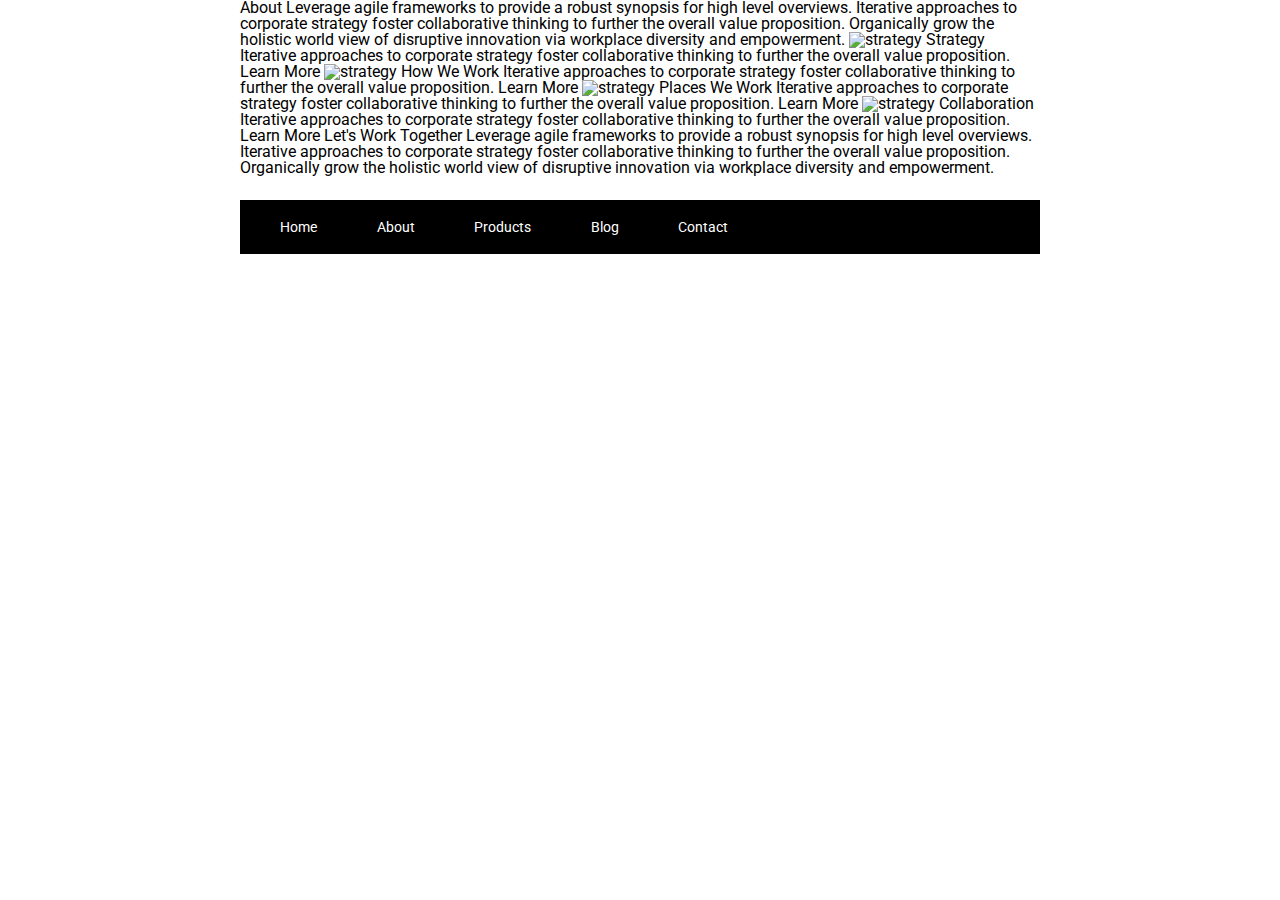
==== about.html @ 1dc5da14 "finished homepage" ====
<!doctype html>

<html lang="en">
<head>
  <meta charset="utf-8">

  <title>Sprint Challenge - About</title>

  <link href="https://fonts.googleapis.com/css?family=Roboto|Rubik" rel="stylesheet">
  <link rel="stylesheet" href="css/index.css">

</head>

<body>
    <div class="container about-page">
     
    About

    Leverage agile frameworks to provide a robust synopsis for high level overviews. Iterative approaches to corporate strategy foster collaborative thinking to further the overall value proposition. Organically grow the holistic world view of disruptive innovation via workplace diversity and empowerment.
  

    <img src="img/about-plan.png" alt="strategy">
    
    Strategy
    
    Iterative approaches to corporate strategy foster collaborative thinking to further the overall value proposition.

    Learn More



    <img src="img/about-working.png" alt="strategy">
    
    How We Work
    
    Iterative approaches to corporate strategy foster collaborative thinking to further the overall value proposition.

    Learn More



    <img src="img/about-office.png" alt="strategy">
    
    Places We Work

    Iterative approaches to corporate strategy foster collaborative thinking to further the overall value proposition.

    Learn More

    <img src="img/about-meeting.png" alt="strategy">
    
    Collaboration
    
    Iterative approaches to corporate strategy foster collaborative thinking to further the overall value proposition.

    Learn More

    Let's Work Together

    Leverage agile frameworks to provide a robust synopsis for high level overviews. Iterative approaches to corporate strategy foster collaborative thinking to further the overall value proposition. Organically grow the holistic world view of disruptive innovation via workplace diversity and empowerment.
        
      <footer>
        <nav>
          <a href="index.html">Home</a>
          <a href="#">About</a>
          <a href="#">Products</a>
          <a href="#">Blog</a>
          <a href="#">Contact</a>
        </nav>
      </footer>
    </div><!-- container -->        
</body>
</html>
---- css/index.css ----
/* http://meyerweb.com/eric/tools/css/reset/ 
   v2.0 | 20110126
   License: none (public domain)
*/

html, body, div, span, applet, object, iframe,
h1, h2, h3, h4, h5, h6, p, blockquote, pre,
a, abbr, acronym, address, big, cite, code,
del, dfn, em, img, ins, kbd, q, s, samp,
small, strike, strong, sub, sup, tt, var,
b, u, i, center,
dl, dt, dd, ol, ul, li,
fieldset, form, label, legend,
table, caption, tbody, tfoot, thead, tr, th, td,
article, aside, canvas, details, embed, 
figure, figcaption, footer, header, hgroup, 
menu, nav, output, ruby, section, summary,
time, mark, audio, video {
	margin: 0;
	padding: 0;
	border: 0;
	font-size: 100%;
	font: inherit;
	vertical-align: baseline;
}
/* HTML5 display-role reset for older browsers */
article, aside, details, figcaption, figure, 
footer, header, hgroup, menu, nav, section {
	display: block;
}
body {
	line-height: 1;
}
ol, ul {
	list-style: none;
}
blockquote, q {
	quotes: none;
}
blockquote:before, blockquote:after,
q:before, q:after {
	content: '';
	content: none;
}
table {
	border-collapse: collapse;
	border-spacing: 0;
}

* {
    box-sizing: border-box;
}

html, body {
    height: 100%;
    font-family: 'Roboto', sans-serif;
}

h1, h2, h3, h4, h5 {
    font-size: 18px;
    margin-bottom: 15px;
    font-family: 'Rubik', sans-serif;
}

p {
    line-height: 1.4;
}

.container {
    width: 800px;
    margin: 0 auto;
}

.top-content {
    display: flex;
    flex-wrap: wrap;
    justify-content: space-evenly;
    margin-bottom: 20px;
    border-bottom: 1px dashed black;
}

.top-content .text-container {
    width: 48%;
    padding: 0 1%;
    padding-bottom: 20px;  
}

.middle-content {
    margin-bottom: 20px;
    border-bottom: 1px dashed black;
}

.middle-content h2 {
    padding: 0 2%;
    margin-bottom: 0;
}

.middle-content .boxes {
    display: flex;
    flex-wrap: wrap;
    justify-content: space-evenly;
}

.middle-content .boxes .box {
    width: 12.5%;
    height: 100px;
    background: black;
    margin: 20px 2.5%;
    color: white;
    display: flex;
    align-items: center;
    justify-content: center;
}

.bottom-content {
    display: flex;
    margin: 0 2% 20px;
    justify-content: space-around;
}

.bottom-content .text-container {
    padding-right: 4%;
}

.bottom-content .text-container:last-child {
    padding-right: 0;
}

footer {
    width: 100%;
    background: black;
}

footer nav {
    width: 60%;
    display: flex;
    justify-content: space-between;
    align-items: center;
    padding: 20px 2%;
    font-size: 14px;
}

footer nav a {
    color: white;
    text-decoration: none;
}
/*boxes section*/
#one {
    background-color: teal;
}
#two {
    background-color: gold;
}
#three {
    background-color: cadetblue;
}
#four {
    background-color: coral;
}
#five {
    background-color: crimson;
}
#six {
    background-color: forestgreen;
}
#seven {
    background-color: darkorchid;
}
#eight {
    background-color: hotpink;
}
#nine {
    background-color: indigo;
}
#ten {
    background-color: dodgerblue;
}
/*header section*/
nav{
    margin:3%;
    display: flex;
    justify-content: center;
    align-items: baseline;
    width:100%;
    top:0;
}

.links{
    width:50%;
    display:flex;
    justify-content: space-around;
    text-align: center;
}
.headerImage{
    display: flex;
    justify-content: center;
    margin-bottom:2%;
}
header nav a{
    color:black;
    text-decoration: none;
}
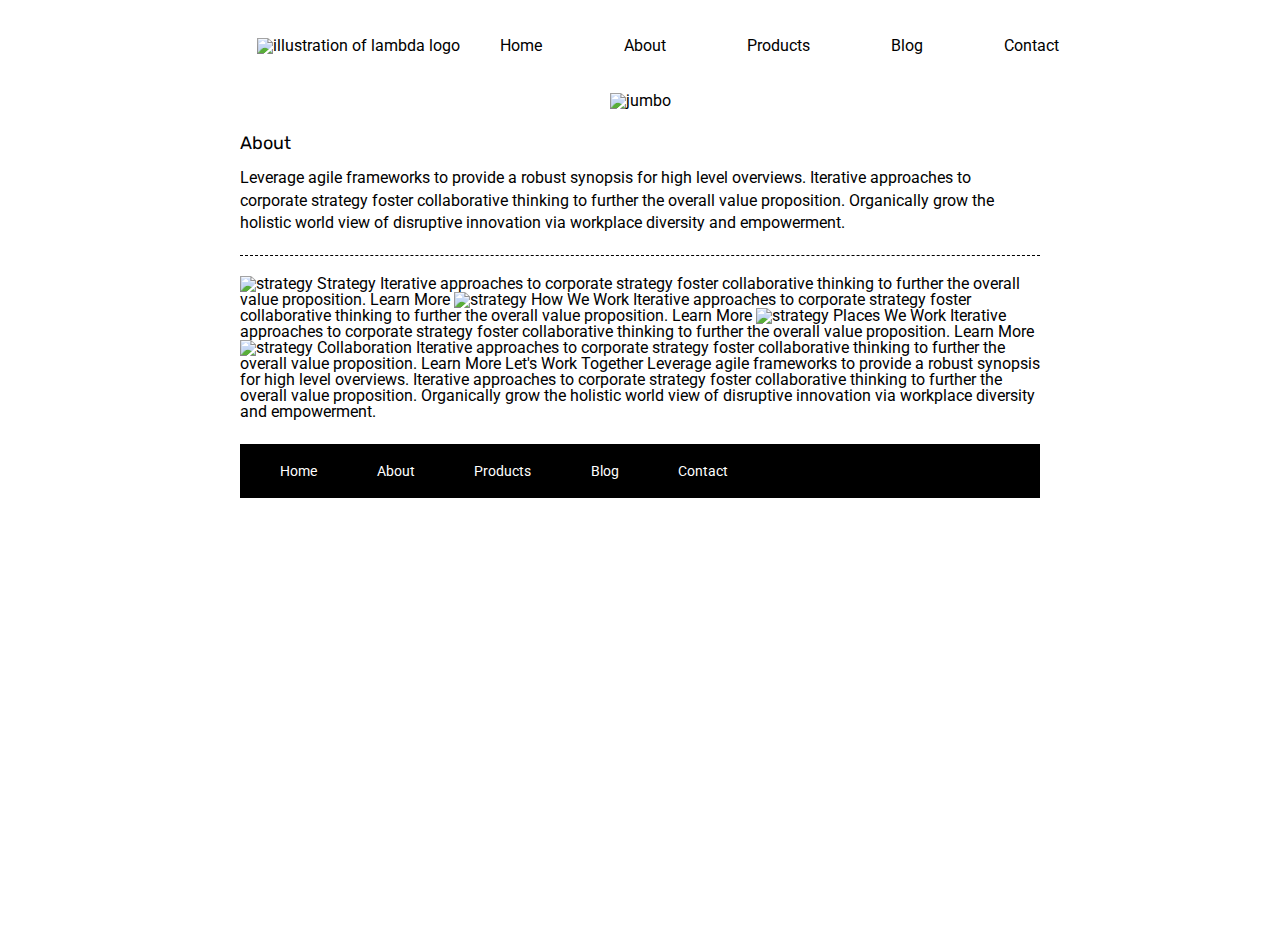
==== commit a2ff3ac2: "about section top part done" ====
--- a/about.html
+++ b/about.html
@@ -10,14 +10,36 @@
   <link rel="stylesheet" href="css/index.css">
 
 </head>
+<!--header section-->
+<body>
+  <header>
+    <nav>
+        <div class="logo">
+            <img src="/img/lambda-black.png" alt="illustration of lambda logo">
+        </div>
+        <div class="links">
+        <a href="index.html">Home</a>
+        <a href="#">About</a>
+        <a href="#">Products</a>
+        <a href="#">Blog</a>
+        <a href="#">Contact</a>
+    </div>
+    </nav>
+    <section class="headerImage">
+        <img src="/img/jumbo-about.png" alt="jumbo">
+    </section>
+</header>
+    <div class="container about-page">
 
-<body>
-    <div class="container about-page">
-     
-    About
+  <!--About section-->
 
-    Leverage agile frameworks to provide a robust synopsis for high level overviews. Iterative approaches to corporate strategy foster collaborative thinking to further the overall value proposition. Organically grow the holistic world view of disruptive innovation via workplace diversity and empowerment.
-  
+  <section class="about">
+    <h2>About</h2>
+
+    <p>Leverage agile frameworks to provide a robust synopsis for high level overviews. Iterative approaches to corporate strategy foster collaborative thinking to further the overall value proposition. Organically grow the holistic world view of disruptive innovation via workplace diversity and empowerment.</p>
+  </section>
+
+  <!--Image Section-->
 
     <img src="img/about-plan.png" alt="strategy">
     
@@ -58,6 +80,8 @@
     Let's Work Together
 
     Leverage agile frameworks to provide a robust synopsis for high level overviews. Iterative approaches to corporate strategy foster collaborative thinking to further the overall value proposition. Organically grow the holistic world view of disruptive innovation via workplace diversity and empowerment.
+
+    <!--Footer Section-->
         
       <footer>
         <nav>
--- a/css/index.css
+++ b/css/index.css
@@ -199,4 +199,10 @@
 header nav a{
     color:black;
     text-decoration: none;
+}
+/*About section*/
+.about{
+    margin-bottom: 20px;
+    border-bottom: 1px dashed black;
+    padding-bottom: 20px;
 }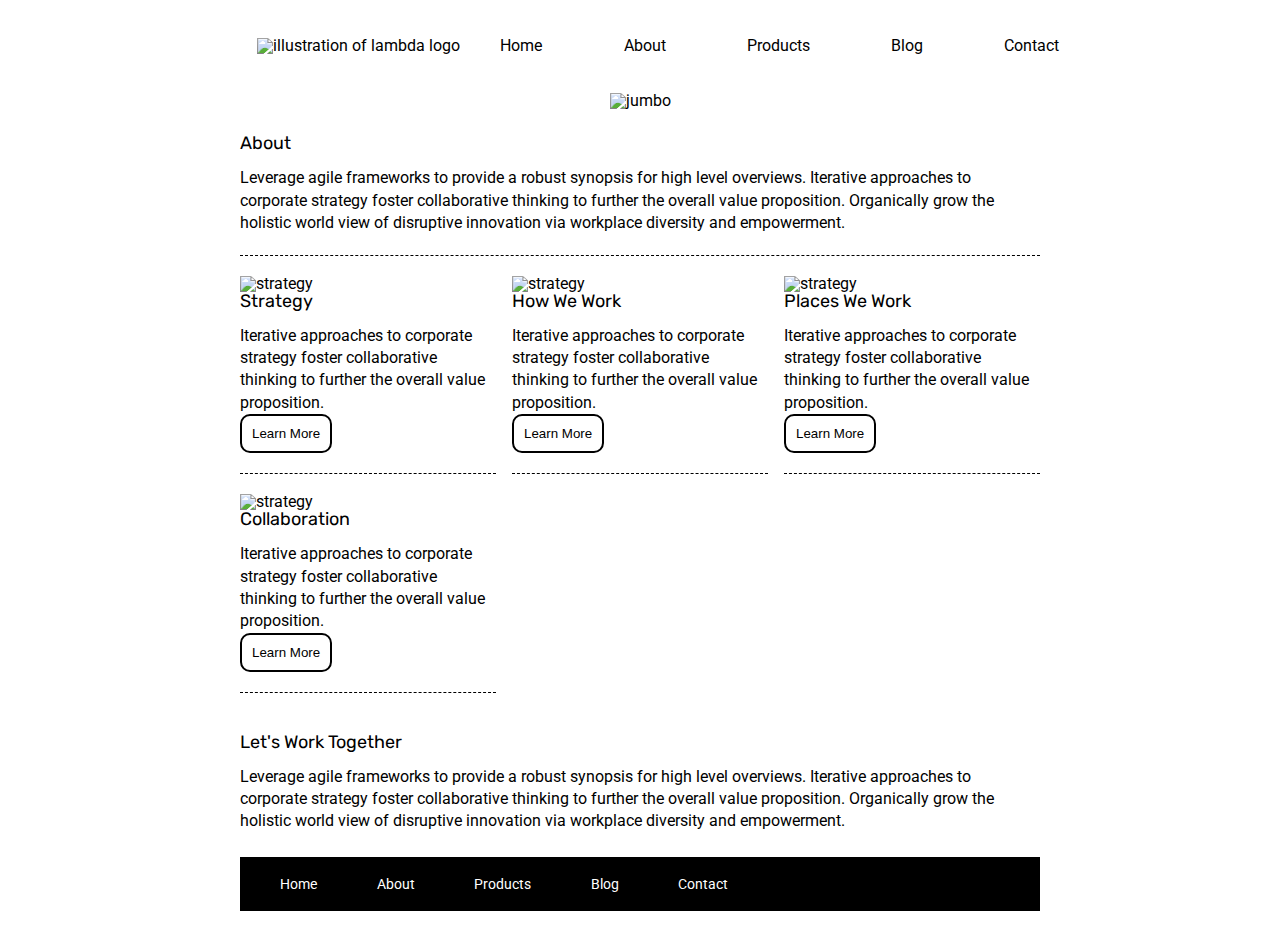
==== commit 91b865b6: "finished project" ====
--- a/about.html
+++ b/about.html
@@ -40,47 +40,52 @@
   </section>
 
   <!--Image Section-->
-
+  <div class="middle">
+  <section class="paragraph">
     <img src="img/about-plan.png" alt="strategy">
     
-    Strategy
+    <h2>Strategy</h2>
     
-    Iterative approaches to corporate strategy foster collaborative thinking to further the overall value proposition.
+    <p>Iterative approaches to corporate strategy foster collaborative thinking to further the overall value proposition.</p>
 
-    Learn More
-
-
-
+    <button class="info">Learn More</button>
+  </section>
+    
+  <section class="paragraph">
     <img src="img/about-working.png" alt="strategy">
     
-    How We Work
+    <h2>How We Work</h2>
     
-    Iterative approaches to corporate strategy foster collaborative thinking to further the overall value proposition.
+    <p>Iterative approaches to corporate strategy foster collaborative thinking to further the overall value proposition.</p>
 
-    Learn More
+    <button class="info">Learn More</button>
 
+  </section>
 
-
+  <section class="paragraph">
     <img src="img/about-office.png" alt="strategy">
     
-    Places We Work
+    <h2>Places We Work</h2>
 
-    Iterative approaches to corporate strategy foster collaborative thinking to further the overall value proposition.
+    <p>Iterative approaches to corporate strategy foster collaborative thinking to further the overall value proposition.</p>
 
-    Learn More
-
+    <button class="info">Learn More</button>
+  </section>
+  <section class="paragraph">
     <img src="img/about-meeting.png" alt="strategy">
     
-    Collaboration
+    <h2>Collaboration</h2>
     
-    Iterative approaches to corporate strategy foster collaborative thinking to further the overall value proposition.
+    <p>Iterative approaches to corporate strategy foster collaborative thinking to further the overall value proposition.</p>
 
-    Learn More
+    <button class="info">Learn More</button>
+  </section>
+  <div class="ending">
+    <h2>Let's Work Together</h2>
 
-    Let's Work Together
-
-    Leverage agile frameworks to provide a robust synopsis for high level overviews. Iterative approaches to corporate strategy foster collaborative thinking to further the overall value proposition. Organically grow the holistic world view of disruptive innovation via workplace diversity and empowerment.
-
+    <p>Leverage agile frameworks to provide a robust synopsis for high level overviews. Iterative approaches to corporate strategy foster collaborative thinking to further the overall value proposition. Organically grow the holistic world view of disruptive innovation via workplace diversity and empowerment.</p>
+  </div>
+  </div>
     <!--Footer Section-->
         
       <footer>
--- a/css/index.css
+++ b/css/index.css
@@ -205,4 +205,28 @@
     margin-bottom: 20px;
     border-bottom: 1px dashed black;
     padding-bottom: 20px;
+}
+/*middle section*/
+.paragraph{
+    margin-bottom: 20px;
+    border-bottom: 1px dashed black;
+    padding-bottom: 20px;
+    flex: 0 1 32%;
+}
+.middle{
+   display: flex;
+   flex-flow:wrap;
+    justify-content: space-between;
+}
+/*Ending paragraph*/
+.ending{
+    margin-top:20px;
+}
+
+button{
+    border:2px solid black;
+    background-color: white;
+    border-radius: 10px;
+    padding:10px
+
 }